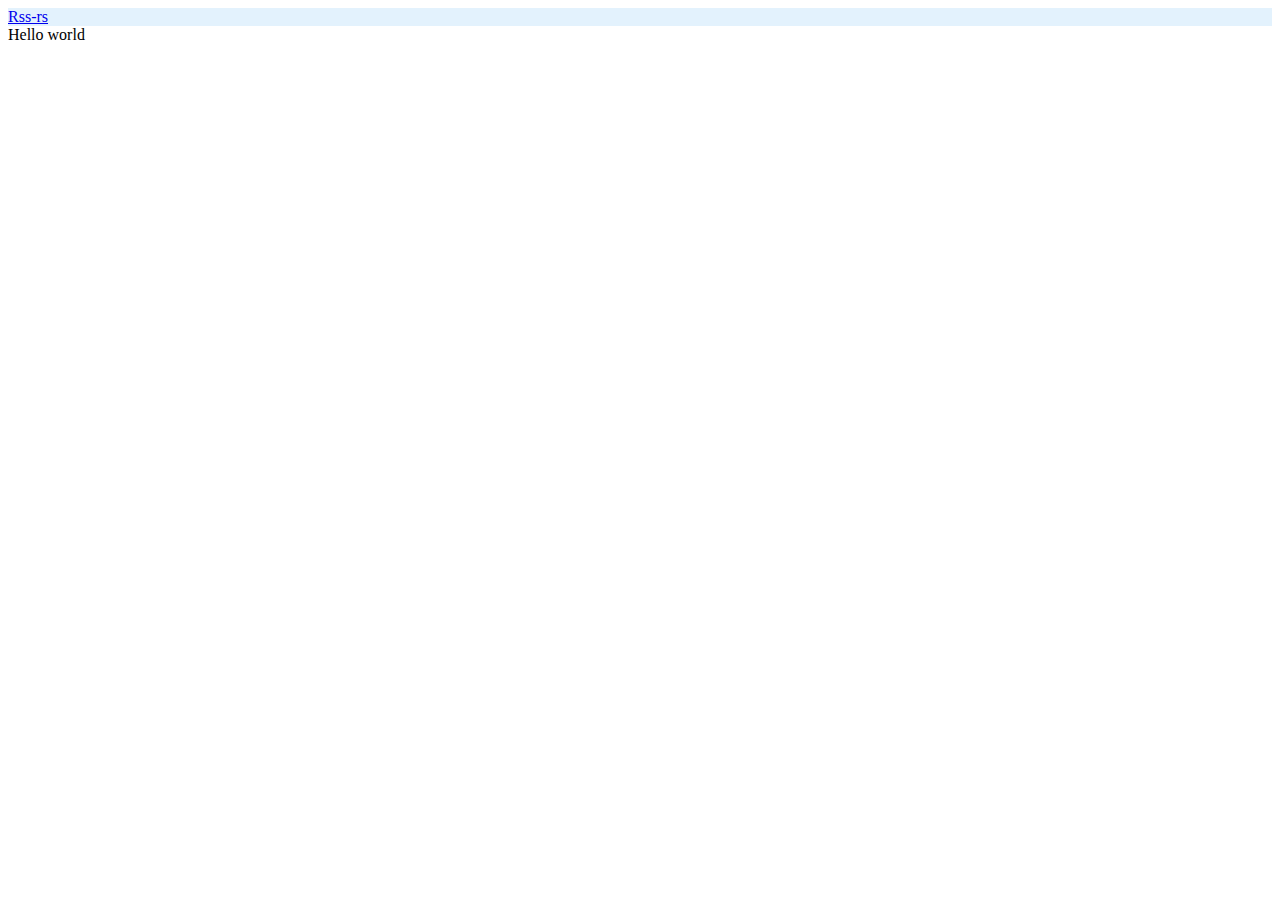
==== static/index.html @ 0ccba547 "init project" ====
<!DOCTYPE html>
<html lang="en">

<head>
    <meta charset="UTF-8">
    <title>Rss-rs</title>
    <meta name="viewport" content="width=device-width, initial-scale=1, shrink-to-fit=no">
    <script src="/static/js/base.js"></script>
    <script src="/static/js/app.js"></script>
</head>

<body>
    <nav class="navbar navbar-light" style="background-color: #e3f2fd;">
        <div>
            <a class="navbar-brand" href="/">Rss-rs</a>
        </div>
    </nav>

    <div class="container">
        Hello world
    </div>
</body>

</html>
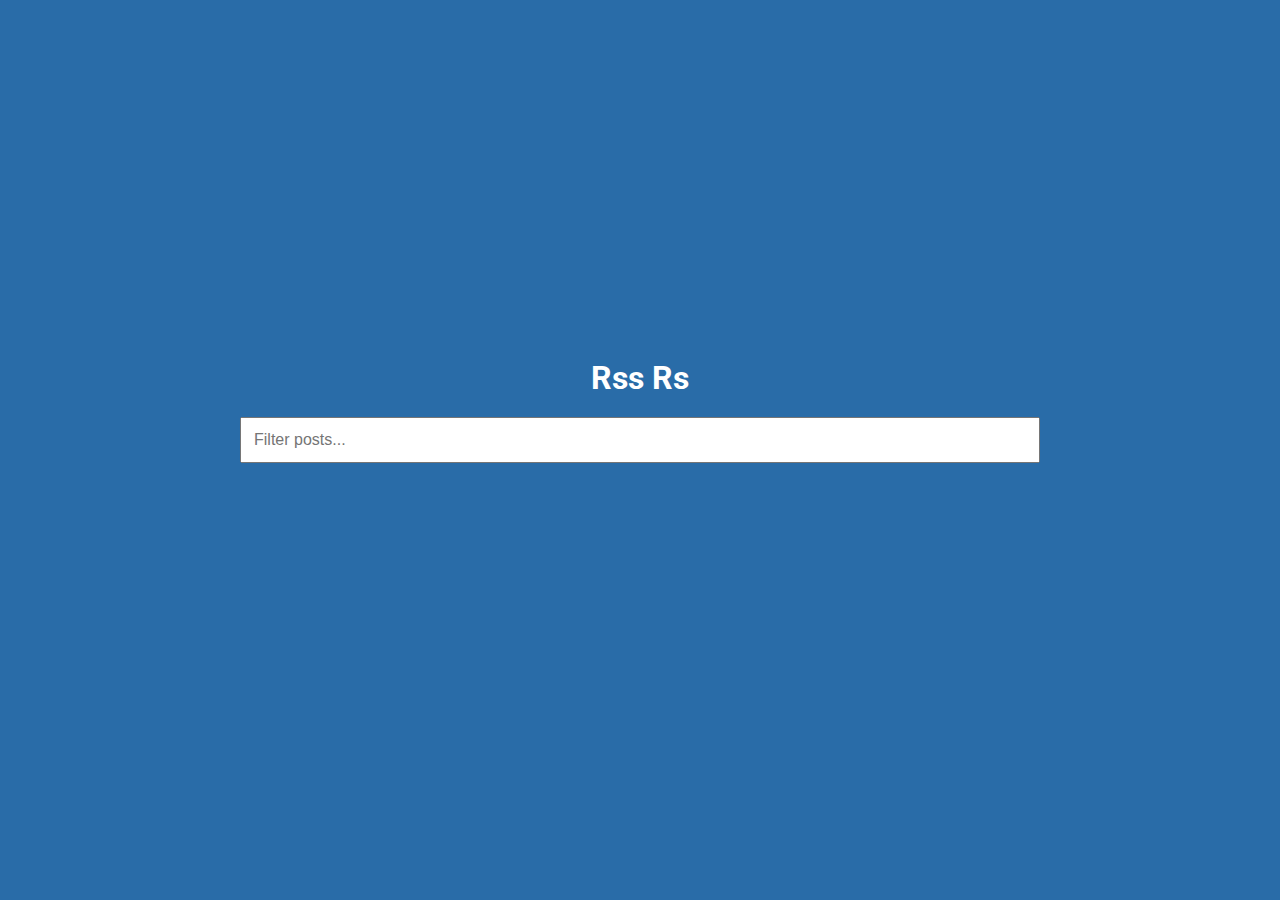
==== commit 1c6c2fbd: "more on rss-rs" ====
--- a/static/index.html
+++ b/static/index.html
@@ -2,23 +2,29 @@
 <html lang="en">
 
 <head>
-    <meta charset="UTF-8">
-    <title>Rss-rs</title>
-    <meta name="viewport" content="width=device-width, initial-scale=1, shrink-to-fit=no">
-    <script src="/static/js/base.js"></script>
-    <script src="/static/js/app.js"></script>
+    <meta charset="UTF-8" />
+    <meta name="viewport" content="width=device-width, initial-scale=1.0" />
+    <meta http-equiv="X-UA-Compatible" content="ie=edge" />
+    <link rel="stylesheet" href="style.css" />
+    <title>Rss Rs</title>
 </head>
 
 <body>
-    <nav class="navbar navbar-light" style="background-color: #e3f2fd;">
-        <div>
-            <a class="navbar-brand" href="/">Rss-rs</a>
-        </div>
-    </nav>
+    <h1>Rss Rs</h1>
 
-    <div class="container">
-        Hello world
+    <div class="filter-container">
+        <input type="text" id="filter" class="filter" placeholder="Filter posts..." />
     </div>
+
+    <div id="posts-container"></div>
+
+    <div class="loader">
+        <div class="circle"></div>
+        <div class="circle"></div>
+        <div class="circle"></div>
+    </div>
+
+    <script src="script.js"></script>
 </body>
 
 </html>--- a/static/style.css
+++ b/static/style.css
@@ -0,0 +1,114 @@
+@import url('https://fonts.googleapis.com/css?family=Roboto&display=swap');
+* {
+    box-sizing: border-box;
+}
+
+body {
+    background-color: #296ca8;
+    color: #fff;
+    font-family: 'Roboto', sans-serif;
+    display: flex;
+    flex-direction: column;
+    align-items: center;
+    justify-content: center;
+    min-height: 100vh;
+    margin: 0;
+    padding-bottom: 100px;
+}
+
+h1 {
+    margin-bottom: 0;
+    text-align: center;
+}
+
+.filter-container {
+    margin-top: 20px;
+    width: 80vw;
+    max-width: 800px;
+}
+
+.filter {
+    width: 100%;
+    padding: 12px;
+    font-size: 16px;
+}
+
+.post {
+    position: relative;
+    background-color: #4992d3;
+    box-shadow: 0 2px 4px rgba(0, 0, 0, 0.3);
+    border-radius: 3px;
+    padding: 20px;
+    margin: 30px 0;
+    display: flex;
+    width: 80vw;
+    max-width: 800px;
+}
+
+.post .post-title {
+    margin: 0;
+}
+
+.post .post-body {
+    margin: 15px 0 0;
+    line-height: 1.3;
+}
+
+.post .post-info {
+    margin-left: 20px;
+}
+
+.post .number {
+    position: absolute;
+    top: -15px;
+    left: -15px;
+    font-size: 15px;
+    width: 40px;
+    height: 40px;
+    border-radius: 50%;
+    background: #fff;
+    color: #296ca8;
+    display: flex;
+    align-items: center;
+    justify-content: center;
+    padding: 7px 10px;
+}
+
+.loader {
+    opacity: 0;
+    display: flex;
+    position: fixed;
+    bottom: 50px;
+    transition: opacity 0.3s ease-in;
+}
+
+.loader.show {
+    opacity: 1;
+}
+
+.circle {
+    background-color: #fff;
+    width: 10px;
+    height: 10px;
+    border-radius: 50%;
+    margin: 5px;
+    animation: bounce 0.5s ease-in infinite;
+}
+
+.circle:nth-of-type(2) {
+    animation-delay: 0.1s;
+}
+
+.circle:nth-of-type(3) {
+    animation-delay: 0.2s;
+}
+
+@keyframes bounce {
+    0%,
+    100% {
+        transform: translateY(0);
+    }
+    50% {
+        transform: translateY(-10px);
+    }
+}